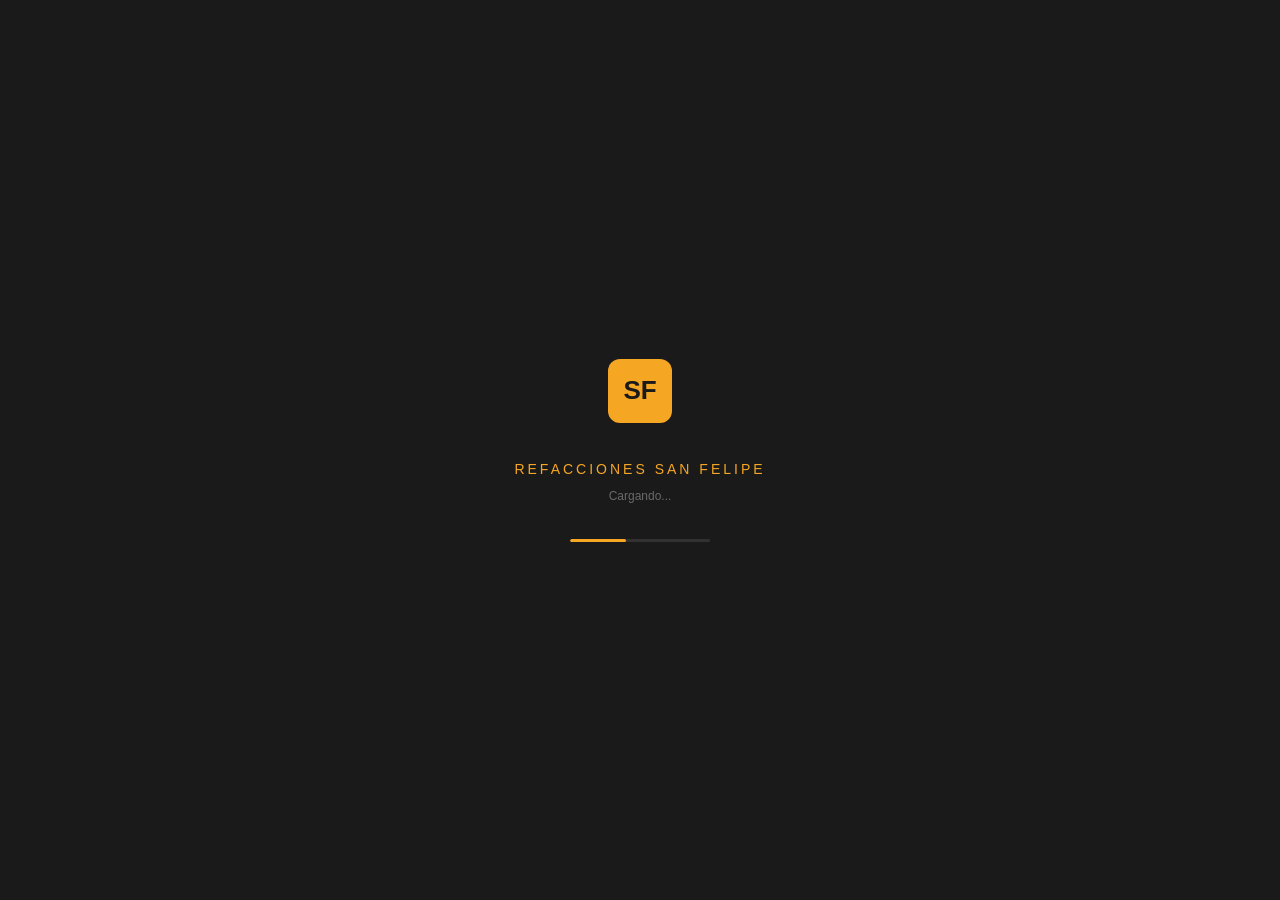
==== index.html @ b6a3e2ce "Se agrega deployment de la primera version de maqsaf" ====
<!DOCTYPE html>
<html lang="es">
<head>
    <meta charset="utf-8" />
    <meta name="viewport" content="width=device-width, initial-scale=1.0" />

    <!-- SEO básico -->
    <title>maqsaf — Refacciones de Maquinaria Pesada San Felipe</title>
    <base href="/maqsaf/"/>
    <meta name="description"
          content="Refacciones para maquinaria pesada en Ometepec, Guerrero. Caterpillar, Komatsu, Case, John Deere y más. Cotiza por WhatsApp sin compromiso." />
    <meta name="keywords"
          content="refacciones maquinaria pesada, Ometepec, Guerrero, Caterpillar, Komatsu, Case, excavadora, bulldozer" />
    <meta name="author" content="Refacciones San Felipe" />

    <!-- Open Graph -->
    <meta property="og:title"       content="Refacciones San Felipe — Maquinaria Pesada Ometepec" />
    <meta property="og:description" content="Cotiza refacciones para maquinaria pesada directo por WhatsApp. Distribuidores locales en Ometepec, Guerrero." />
    <meta property="og:type"        content="website" />
    <meta property="og:locale"      content="es_MX" />

    <!-- Favicon -->
    <link rel="icon" type="image/svg+xml" href="images/logo.svg" />
    <link rel="apple-touch-icon" href="images/logo.svg" />

    <!-- Estilos -->
    <link rel="stylesheet" href="css/app.css" />
    <link rel="stylesheet" href="maqsaf.Client.styles.css" />

    <!-- Google Fonts -->
    <link rel="preconnect" href="https://fonts.googleapis.com" />
    <link rel="preconnect" href="https://fonts.gstatic.com" crossorigin />
    <link href="https://fonts.googleapis.com/css2?family=Oswald:wght@400;500;600;700&family=Source+Sans+3:wght@300;400;500;600&display=swap"
          rel="stylesheet" />
</head>
<body>
    <div id="app">
        <!-- Loading screen mientras carga Blazor WASM -->
        <div style="
            position:fixed;inset:0;
            background:#1A1A1A;
            display:flex;flex-direction:column;
            align-items:center;justify-content:center;
            gap:1.5rem;font-family:sans-serif;">
            <div style="
                width:64px;height:64px;
                background:#F5A623;border-radius:12px;
                display:flex;align-items:center;justify-content:center;">
                <span style="font-family:Arial Black,sans-serif;font-weight:900;font-size:26px;color:#1A1A1A">SF</span>
            </div>
            <div style="text-align:center">
                <p style="color:#F5A623;font-size:14px;letter-spacing:3px;text-transform:uppercase;margin-bottom:4px">
                    Refacciones San Felipe
                </p>
                <p style="color:rgba(255,255,255,.35);font-size:12px">Cargando...</p>
            </div>
            <div style="
                width:140px;height:3px;
                background:rgba(255,255,255,.1);
                border-radius:2px;overflow:hidden;">
                <div style="
                    width:40%;height:100%;
                    background:#F5A623;border-radius:2px;
                    animation:load 1.2s ease-in-out infinite alternate;">
                </div>
            </div>
        </div>
    </div>

    <div id="blazor-error-ui"
         style="display:none;background:#7b1c1c;color:white;padding:1rem;
                position:fixed;bottom:0;left:0;right:0;z-index:9999;font-family:sans-serif">
        Se produjo un error no manejado.
        <a href="" style="color:#F5A623">Recargar</a>
        <a onclick="document.getElementById('blazor-error-ui').style.display='none'"
           style="float:right;color:#F5A623;cursor:pointer">✕</a>
    </div>

    <style>
        @keyframes load {
            from { transform: translateX(-100%); }
            to   { transform: translateX(250%); }
        }
    </style>

    <!-- SPA Redirect: reconstruye la ruta para GitHub Pages -->
    <script>
        (function(l) {
            if (l.search[1] === '/' ) {
                var decoded = l.search.slice(1).split('&').map(function(s) {
                    return s.replace(/~and~/g, '&')
                }).join('?');
                window.history.replaceState(null, null,
                    l.pathname.slice(0, -1) + decoded + l.hash
                );
            }
        }(window.location))
    </script>
    <script src="_framework/blazor.webassembly.js"></script>
</body>
</html>
---- css/app.css ----
/* ══════════════════════════════════════════════
   maqsaf — Refacciones San Felipe
   Estilos principales
   ══════════════════════════════════════════════ */

@import url('https://fonts.googleapis.com/css2?family=Oswald:wght@400;500;600;700&family=Source+Sans+3:wght@300;400;500;600&display=swap');

:root {
    --amarillo:       #F5A623;
    --amarillo-dark:  #D4871A;
    --negro:          #1A1A1A;
    --gris-oscuro:    #2C2C2C;
    --gris-medio:     #4A4A4A;
    --gris-claro:     #F5F5F0;
    --blanco:         #FFFFFF;
    --acero:          #8A9BAE;
    --whatsapp:       #25D366;
    --whatsapp-dark:  #1DA851;
    --texto:          #1A1A1A;
    --texto-sec:      #5A5A5A;
    --header-h:       68px;
}

/* ── Reset ── */
*, *::before, *::after { margin: 0; padding: 0; box-sizing: border-box; }
html { scroll-behavior: smooth; }
body {
    font-family: 'Source Sans 3', sans-serif;
    background: var(--blanco);
    color: var(--texto);
    overflow-x: hidden;
    font-size: 16px;
    line-height: 1.6;
}
a { text-decoration: none; color: inherit; }
img { max-width: 100%; display: block; }
button { cursor: pointer; border: none; background: none; font-family: inherit; }

/* ── Layout ── */
.container {
    max-width: 1100px;
    margin: 0 auto;
    padding: 0 1.5rem;
}

/* ══════════════════ HEADER ══════════════════ */
.header {
    background: var(--negro);
    position: sticky;
    top: 0;
    z-index: 200;
    border-bottom: 3px solid var(--amarillo);
    height: var(--header-h);
}

.header-inner {
    max-width: 1100px;
    margin: 0 auto;
    padding: 0 1.5rem;
    display: flex;
    align-items: center;
    justify-content: space-between;
    height: 100%;
}

/* Logo */
.logo-link {
    display: flex;
    align-items: center;
    gap: 12px;
    text-decoration: none;
}

.logo-icon-box {
    width: 44px;
    height: 44px;
    background: var(--amarillo);
    border-radius: 8px;
    display: flex;
    align-items: center;
    justify-content: center;
    flex-shrink: 0;
}

.logo-letters {
    font-family: 'Oswald', sans-serif;
    font-weight: 700;
    font-size: 18px;
    color: var(--negro);
    letter-spacing: 1px;
}

.logo-text-block {
    display: flex;
    flex-direction: column;
    line-height: 1.15;
}

.logo-brand {
    font-family: 'Oswald', sans-serif;
    font-size: 17px;
    font-weight: 700;
    color: var(--amarillo);
    text-transform: uppercase;
    letter-spacing: 0.5px;
}

.logo-sub {
    font-size: 10px;
    color: var(--acero);
    text-transform: uppercase;
    letter-spacing: 2px;
}

/* Nav */
.main-nav {
    display: flex;
    align-items: center;
    gap: 1.75rem;
}

.nav-link {
    font-family: 'Oswald', sans-serif;
    font-size: 13px;
    font-weight: 400;
    color: #ccc;
    text-transform: uppercase;
    letter-spacing: 1px;
    transition: color .2s;
    white-space: nowrap;
}
.nav-link:hover { color: var(--amarillo); }

.btn-wa-nav {
    background: var(--whatsapp);
    color: #fff;
    padding: 7px 14px;
    border-radius: 6px;
    font-family: 'Oswald', sans-serif;
    font-size: 12px;
    font-weight: 500;
    letter-spacing: 1px;
    display: flex;
    align-items: center;
    gap: 6px;
    transition: background .2s;
    white-space: nowrap;
}
.btn-wa-nav:hover { background: var(--whatsapp-dark); }

/* Hamburger */
.hamburger {
    display: none;
    flex-direction: column;
    gap: 5px;
    padding: 4px;
}
.hamburger span {
    display: block;
    width: 24px;
    height: 2px;
    background: var(--amarillo);
    border-radius: 2px;
    transition: all .3s;
}
.hamburger.active span:nth-child(1) { transform: rotate(45deg) translate(5px, 5px); }
.hamburger.active span:nth-child(2) { opacity: 0; }
.hamburger.active span:nth-child(3) { transform: rotate(-45deg) translate(5px, -5px); }

/* ══════════════════ HERO ══════════════════ */
.hero {
    background: var(--negro);
    position: relative;
    overflow: hidden;
    min-height: 580px;
    display: flex;
    align-items: center;
}

.hero-bg {
    position: absolute;
    inset: 0;
    background:
        radial-gradient(ellipse 60% 80% at 80% 50%, rgba(245,166,35,.07) 0%, transparent 70%),
        repeating-linear-gradient(-45deg, transparent, transparent 40px,
            rgba(255,255,255,.012) 40px, rgba(255,255,255,.012) 41px);
}

.hero-inner {
    position: relative;
    z-index: 1;
    display: grid;
    grid-template-columns: 1fr 400px;
    gap: 3rem;
    align-items: center;
    padding: 4rem 1.5rem;
    width: 100%;
    max-width: 1100px;
    margin: 0 auto;
}

.hero-badge {
    display: inline-flex;
    align-items: center;
    gap: 8px;
    background: rgba(245,166,35,.13);
    border: 1px solid rgba(245,166,35,.28);
    color: var(--amarillo);
    padding: 5px 14px;
    border-radius: 20px;
    font-size: 11px;
    font-weight: 500;
    letter-spacing: 1.5px;
    text-transform: uppercase;
    margin-bottom: 1.5rem;
}

.badge-dot {
    width: 6px;
    height: 6px;
    background: var(--amarillo);
    border-radius: 50%;
    animation: blink 1.5s infinite;
    flex-shrink: 0;
}

@keyframes blink {
    0%, 100% { opacity: 1; }
    50%       { opacity: .2; }
}

.hero-content h1 {
    font-family: 'Oswald', sans-serif;
    font-size: clamp(2rem, 4.5vw, 3.2rem);
    font-weight: 700;
    color: var(--blanco);
    text-transform: uppercase;
    letter-spacing: 1px;
    line-height: 1.05;
    margin-bottom: 1.2rem;
}
.hero-content h1 .accent { color: var(--amarillo); }

.hero-content p {
    font-size: 1.05rem;
    color: #aaa;
    line-height: 1.75;
    margin-bottom: 2rem;
    max-width: 480px;
}

.hero-ctas { display: flex; gap: 1rem; flex-wrap: wrap; }

.hero-visual {
    display: flex;
    justify-content: center;
}
.hero-gear-svg {
    width: 100%;
    max-width: 360px;
    opacity: .9;
}

/* ══════════════════ MARCAS STRIP ══════════════════ */
.marcas-strip {
    background: var(--gris-oscuro);
    padding: .9rem 0;
    border-bottom: 1px solid rgba(255,255,255,.06);
}

.marcas-inner {
    display: flex;
    align-items: center;
    gap: 1.5rem;
    flex-wrap: wrap;
}

.marcas-label {
    font-family: 'Oswald', sans-serif;
    font-size: 10px;
    color: var(--acero);
    text-transform: uppercase;
    letter-spacing: 2px;
    white-space: nowrap;
    flex-shrink: 0;
}

.marcas-divider {
    width: 1px;
    height: 22px;
    background: rgba(255,255,255,.1);
    flex-shrink: 0;
}

.marcas-list { display: flex; gap: 1.5rem; flex-wrap: wrap; }

.marca-tag {
    font-family: 'Oswald', sans-serif;
    font-size: 12px;
    font-weight: 500;
    color: rgba(255,255,255,.45);
    text-transform: uppercase;
    letter-spacing: .5px;
    transition: color .2s;
    cursor: pointer;
}
.marca-tag:hover { color: var(--amarillo); }

/* ══════════════════ SECCIONES ══════════════════ */
.section { padding: 5rem 0; }
.bg-light  { background: var(--gris-claro); }
.bg-white  { background: var(--blanco); }
.bg-dark   { background: var(--negro); }

.section-header {
    text-align: center;
    margin-bottom: 3.5rem;
}

.section-tag {
    display: inline-block;
    font-family: 'Oswald', sans-serif;
    font-size: 11px;
    font-weight: 500;
    letter-spacing: 3px;
    text-transform: uppercase;
    color: var(--amarillo);
    margin-bottom: .6rem;
}

.section-header h2 {
    font-family: 'Oswald', sans-serif;
    font-size: clamp(1.7rem, 3.5vw, 2.5rem);
    font-weight: 700;
    color: var(--negro);
    text-transform: uppercase;
    letter-spacing: 1px;
    line-height: 1.1;
}
.bg-dark .section-header h2 { color: var(--blanco); }

.section-header p {
    font-size: .95rem;
    color: var(--texto-sec);
    margin-top: .7rem;
    max-width: 540px;
    margin-left: auto;
    margin-right: auto;
    line-height: 1.7;
}
.bg-dark .section-header p { color: rgba(255,255,255,.5); }

/* ══════════════════ CATEGORÍAS ══════════════════ */
.cats-grid {
    display: grid;
    grid-template-columns: repeat(auto-fit, minmax(220px, 1fr));
    gap: 1.25rem;
}

.cat-card {
    background: var(--blanco);
    border: 1px solid #e0e0d8;
    border-radius: 10px;
    padding: 1.6rem 1.4rem;
    cursor: pointer;
    transition: transform .2s, border-color .2s, box-shadow .2s;
    text-decoration: none;
    display: block;
    color: var(--texto);
}
.cat-card:hover {
    transform: translateY(-3px);
    border-color: var(--amarillo);
    box-shadow: 0 8px 24px rgba(0,0,0,.08);
}

.cat-icon {
    width: 46px;
    height: 46px;
    background: rgba(245,166,35,.1);
    border-radius: 9px;
    display: flex;
    align-items: center;
    justify-content: center;
    margin-bottom: .9rem;
}
.cat-icon-lg { width: 56px; height: 56px; }

.cat-card h3 {
    font-family: 'Oswald', sans-serif;
    font-size: 15px;
    font-weight: 600;
    color: var(--negro);
    text-transform: uppercase;
    letter-spacing: .5px;
    margin-bottom: .4rem;
}

.cat-card p {
    font-size: 13px;
    color: var(--texto-sec);
    line-height: 1.5;
}

.cat-arrow {
    display: inline-block;
    font-family: 'Oswald', sans-serif;
    font-size: 12px;
    color: var(--amarillo);
    font-weight: 500;
    text-transform: uppercase;
    letter-spacing: 1px;
    margin-top: .9rem;
}

/* Categorías detalle */
.cats-grid-detail {
    grid-template-columns: repeat(auto-fit, minmax(280px, 1fr));
}

.cat-card-detail {
    background: var(--blanco);
    border: 1px solid #e0e0d8;
    border-radius: 12px;
    padding: 1.75rem;
    display: flex;
    flex-direction: column;
    gap: .75rem;
    transition: box-shadow .2s;
}
.cat-card-detail:hover { box-shadow: 0 6px 20px rgba(0,0,0,.07); }

.cat-card-header {
    display: flex;
    align-items: center;
    gap: 1rem;
}

.cat-card-header h2 {
    font-family: 'Oswald', sans-serif;
    font-size: 17px;
    font-weight: 600;
    color: var(--negro);
    text-transform: uppercase;
    letter-spacing: .5px;
}

.cat-desc {
    font-size: 13.5px;
    color: var(--texto-sec);
    line-height: 1.6;
}

.ejemplos-wrap { margin-top: .25rem; }
.ejemplos-label {
    font-size: 11px;
    font-weight: 600;
    color: var(--acero);
    text-transform: uppercase;
    letter-spacing: 1px;
    display: block;
    margin-bottom: .4rem;
}

.ejemplos-list {
    list-style: none;
    display: flex;
    flex-wrap: wrap;
    gap: .35rem;
}

.ejemplos-list li {
    background: rgba(245,166,35,.1);
    color: #8A6010;
    font-size: 11.5px;
    padding: 3px 10px;
    border-radius: 20px;
    font-weight: 500;
}

.btn-block { display: flex; width: 100%; justify-content: center; margin-top: auto; }

/* ══════════════════ PASOS ══════════════════ */
.pasos-grid {
    display: grid;
    grid-template-columns: repeat(auto-fit, minmax(200px, 1fr));
    gap: 2rem;
    position: relative;
}

.pasos-grid::before {
    content: '';
    position: absolute;
    top: 39px;
    left: 12%;
    right: 12%;
    height: 2px;
    background: repeating-linear-gradient(90deg,
        var(--amarillo) 0, var(--amarillo) 10px,
        transparent 10px, transparent 18px);
}

.paso {
    text-align: center;
    padding: 0 1rem;
    position: relative;
    z-index: 1;
}

.paso-num {
    width: 78px;
    height: 78px;
    background: var(--negro);
    border: 3px solid var(--amarillo);
    border-radius: 50%;
    display: flex;
    align-items: center;
    justify-content: center;
    margin: 0 auto 1.25rem;
    font-family: 'Oswald', sans-serif;
    font-size: 26px;
    font-weight: 700;
    color: var(--amarillo);
}

.paso h3 {
    font-family: 'Oswald', sans-serif;
    font-size: 15px;
    font-weight: 600;
    color: var(--negro);
    text-transform: uppercase;
    letter-spacing: .5px;
    margin-bottom: .4rem;
}

.paso p {
    font-size: 13.5px;
    color: var(--texto-sec);
    line-height: 1.6;
}

/* ══════════════════ CTA ══════════════════ */
.section-cta {
    background: var(--negro);
    padding: 3.5rem 0;
    border-top: 3px solid var(--amarillo);
}

.cta-inner {
    display: flex;
    align-items: center;
    justify-content: space-between;
    gap: 2rem;
    flex-wrap: wrap;
}

.cta-text h2 {
    font-family: 'Oswald', sans-serif;
    font-size: 1.8rem;
    font-weight: 700;
    color: var(--blanco);
    text-transform: uppercase;
    letter-spacing: 1px;
}

.cta-text p {
    font-size: .95rem;
    color: rgba(255,255,255,.55);
    margin-top: .4rem;
}

/* ══════════════════ BOTONES ══════════════════ */
.btn-primary {
    background: var(--amarillo);
    color: var(--negro);
    padding: 13px 26px;
    border-radius: 7px;
    font-family: 'Oswald', sans-serif;
    font-size: 14px;
    font-weight: 600;
    letter-spacing: 1px;
    text-transform: uppercase;
    display: inline-flex;
    align-items: center;
    justify-content: center;
    gap: 8px;
    transition: background .2s, transform .15s;
    border: none;
    cursor: pointer;
    white-space: nowrap;
}
.btn-primary:hover {
    background: var(--amarillo-dark);
    transform: translateY(-1px);
}
.btn-primary.btn-lg { padding: 15px 32px; font-size: 15px; }

.btn-secondary {
    background: transparent;
    color: var(--negro);
    padding: 13px 26px;
    border-radius: 7px;
    border: 1.5px solid rgba(0,0,0,.25);
    font-family: 'Oswald', sans-serif;
    font-size: 14px;
    font-weight: 500;
    letter-spacing: 1px;
    text-transform: uppercase;
    display: inline-flex;
    align-items: center;
    gap: 8px;
    transition: border-color .2s, color .2s;
    cursor: pointer;
    white-space: nowrap;
}
.btn-secondary:hover { border-color: var(--amarillo); color: var(--amarillo-dark); }

.hero-content .btn-secondary {
    color: var(--blanco);
    border-color: rgba(255,255,255,.25);
}
.hero-content .btn-secondary:hover {
    border-color: var(--amarillo);
    color: var(--amarillo);
}

.btn-wa-grande {
    width: 100%;
    background: var(--whatsapp);
    color: #fff;
    border: none;
    border-radius: 8px;
    padding: 14px 20px;
    font-family: 'Oswald', sans-serif;
    font-size: 15px;
    font-weight: 600;
    letter-spacing: 1px;
    text-transform: uppercase;
    cursor: pointer;
    display: flex;
    align-items: center;
    justify-content: center;
    gap: 10px;
    transition: background .2s, transform .15s;
    text-decoration: none;
}
.btn-wa-grande:hover {
    background: var(--whatsapp-dark);
    transform: translateY(-1px);
}
.btn-wa-grande:disabled {
    opacity: .65;
    cursor: not-allowed;
    transform: none;
}

/* ══════════════════ FORMULARIO COTIZACIÓN ══════════════════ */
.cotizar-layout {
    display: grid;
    grid-template-columns: 1fr 1fr;
    gap: 4rem;
    align-items: start;
}

.cotizar-info h3 {
    font-family: 'Oswald', sans-serif;
    font-size: 1.25rem;
    font-weight: 600;
    color: var(--negro);
    text-transform: uppercase;
    letter-spacing: 1px;
    margin-bottom: 1rem;
}

.cotizar-info > p {
    font-size: .95rem;
    color: var(--texto-sec);
    line-height: 1.75;
    margin-bottom: 1.75rem;
}

.info-items { display: flex; flex-direction: column; gap: 1.1rem; }

.info-item {
    display: flex;
    align-items: flex-start;
    gap: 12px;
}

.info-item-icon {
    width: 36px;
    height: 36px;
    background: rgba(245,166,35,.1);
    border-radius: 8px;
    display: flex;
    align-items: center;
    justify-content: center;
    flex-shrink: 0;
}

.info-item strong {
    display: block;
    font-family: 'Oswald', sans-serif;
    font-size: 13px;
    color: var(--negro);
    font-weight: 600;
    text-transform: uppercase;
    letter-spacing: .5px;
    margin-bottom: 2px;
}

.info-item span {
    font-size: 13px;
    color: var(--texto-sec);
}

/* Form */
.cotizar-form-wrap {
    background: var(--blanco);
    border: 1px solid #e0e0d8;
    border-radius: 12px;
    padding: 2rem;
    box-shadow: 0 4px 16px rgba(0,0,0,.05);
}

.form-grid-2 {
    display: grid;
    grid-template-columns: 1fr 1fr;
    gap: 1rem;
}

.form-row { margin-bottom: 1.1rem; }

.form-row label {
    display: block;
    font-family: 'Oswald', sans-serif;
    font-size: 11px;
    font-weight: 500;
    color: var(--gris-medio);
    text-transform: uppercase;
    letter-spacing: 1px;
    margin-bottom: 5px;
}

.req { color: var(--amarillo); }

.form-input {
    width: 100%;
    background: #FAFAF8;
    border: 1px solid #ddd;
    border-radius: 7px;
    padding: 10px 13px;
    font-family: 'Source Sans 3', sans-serif;
    font-size: 14px;
    color: var(--negro);
    outline: none;
    transition: border-color .2s, background .2s;
    appearance: none;
}
.form-input:focus {
    border-color: var(--amarillo);
    background: var(--blanco);
}
.form-input::placeholder { color: #bbb; }
.form-textarea {
    resize: vertical;
    min-height: 100px;
    line-height: 1.6;
}
select.form-input option { background: var(--blanco); }

.form-nota {
    text-align: center;
    font-size: 12px;
    color: var(--acero);
    margin-top: .75rem;
}

/* Validation */
.validation-message {
    color: #c0392b;
    font-size: 12px;
    margin-top: 4px;
}

/* Form success */
.form-success {
    text-align: center;
    padding: 2rem 1rem;
}
.success-icon { margin-bottom: 1rem; }
.form-success h3 {
    font-family: 'Oswald', sans-serif;
    font-size: 1.5rem;
    font-weight: 700;
    color: var(--negro);
    text-transform: uppercase;
    margin-bottom: .5rem;
}
.form-success p { font-size: 14px; color: var(--texto-sec); line-height: 1.6; }

/* ══════════════════ PAGE HERO ══════════════════ */
.page-hero {
    padding: 4rem 0 3rem;
    border-bottom: 3px solid var(--amarillo);
}

.page-hero .container { max-width: 700px; }

.page-title {
    font-family: 'Oswald', sans-serif;
    font-size: clamp(1.8rem, 4vw, 2.8rem);
    font-weight: 700;
    color: var(--blanco);
    text-transform: uppercase;
    letter-spacing: 1px;
    line-height: 1.05;
    margin: .5rem 0 .75rem;
}
.page-title .accent { color: var(--amarillo); }

.page-sub {
    font-size: 1rem;
    color: rgba(255,255,255,.55);
    line-height: 1.7;
}

/* ══════════════════ MARCAS PAGE ══════════════════ */
.marcas-grid {
    display: grid;
    grid-template-columns: repeat(auto-fit, minmax(280px, 1fr));
    gap: 1rem;
}

.marca-card {
    background: var(--blanco);
    border: 1px solid #e0e0d8;
    border-radius: 10px;
    padding: 1.25rem 1.5rem;
    display: flex;
    align-items: center;
    gap: 1rem;
    transition: box-shadow .2s, border-color .2s;
}
.marca-card:hover { box-shadow: 0 4px 16px rgba(0,0,0,.07); border-color: var(--amarillo); }

.marca-initial {
    width: 44px;
    height: 44px;
    background: var(--negro);
    color: var(--amarillo);
    border-radius: 8px;
    display: flex;
    align-items: center;
    justify-content: center;
    font-family: 'Oswald', sans-serif;
    font-size: 20px;
    font-weight: 700;
    flex-shrink: 0;
}

.marca-info { flex: 1; }
.marca-info h3 {
    font-family: 'Oswald', sans-serif;
    font-size: 15px;
    font-weight: 600;
    color: var(--negro);
    text-transform: uppercase;
    letter-spacing: .3px;
    margin-bottom: 2px;
}
.marca-info p { font-size: 12.5px; color: var(--texto-sec); }

.marca-cta {
    font-family: 'Oswald', sans-serif;
    font-size: 12px;
    color: var(--amarillo);
    font-weight: 600;
    text-transform: uppercase;
    letter-spacing: 1px;
    white-space: nowrap;
}

.marcas-nota {
    background: var(--blanco);
    border: 1px solid #e0e0d8;
    border-left: 4px solid var(--amarillo);
    border-radius: 8px;
    padding: 1.5rem;
    margin-top: 2rem;
    display: flex;
    align-items: flex-start;
    gap: 1rem;
}
.nota-icon { flex-shrink: 0; margin-top: 2px; }
.marcas-nota strong {
    font-family: 'Oswald', sans-serif;
    font-size: 15px;
    font-weight: 600;
    color: var(--negro);
    display: block;
    text-transform: uppercase;
    letter-spacing: .5px;
    margin-bottom: .3rem;
}
.marcas-nota p { font-size: 14px; color: var(--texto-sec); line-height: 1.6; }

/* ══════════════════ NOSOTROS PAGE ══════════════════ */
.nosotros-layout {
    display: grid;
    grid-template-columns: 1fr 380px;
    gap: 4rem;
    align-items: start;
}

.nosotros-texto h2 {
    font-family: 'Oswald', sans-serif;
    font-size: 1.5rem;
    font-weight: 700;
    color: var(--negro);
    text-transform: uppercase;
    letter-spacing: .5px;
    margin-bottom: .75rem;
}
.nosotros-texto p {
    font-size: .95rem;
    color: var(--texto-sec);
    line-height: 1.8;
    margin-bottom: 1rem;
}

.stats-card {
    background: var(--negro);
    border-radius: 12px;
    padding: 2rem;
    display: grid;
    grid-template-columns: 1fr 1fr;
    gap: 1.5rem;
}

.stat-item { text-align: center; }
.stat-num {
    font-family: 'Oswald', sans-serif;
    font-size: 2.8rem;
    font-weight: 700;
    color: var(--amarillo);
    line-height: 1;
    display: block;
}
.stat-desc {
    font-size: 12px;
    color: rgba(255,255,255,.55);
    margin-top: .4rem;
    line-height: 1.4;
}

/* Ventajas grid */
.ventajas-grid {
    display: grid;
    grid-template-columns: repeat(auto-fit, minmax(260px, 1fr));
    gap: 1.25rem;
}

.ventaja-card {
    background: var(--gris-claro);
    border: 1px solid #e0e0d8;
    border-radius: 10px;
    padding: 1.5rem;
    transition: box-shadow .2s;
}
.ventaja-card:hover { box-shadow: 0 4px 16px rgba(0,0,0,.07); }

.ventaja-icon {
    width: 50px;
    height: 50px;
    background: rgba(245,166,35,.1);
    border-radius: 10px;
    display: flex;
    align-items: center;
    justify-content: center;
    margin-bottom: 1rem;
}

.ventaja-card h3 {
    font-family: 'Oswald', sans-serif;
    font-size: 15px;
    font-weight: 600;
    color: var(--negro);
    text-transform: uppercase;
    letter-spacing: .3px;
    margin-bottom: .4rem;
}

.ventaja-card p {
    font-size: 13.5px;
    color: var(--texto-sec);
    line-height: 1.6;
}

/* ══════════════════ CONTACTO PAGE ══════════════════ */
.contacto-layout {
    display: grid;
    grid-template-columns: 1fr 1fr;
    gap: 3.5rem;
    align-items: start;
}

.contacto-datos h3 {
    font-family: 'Oswald', sans-serif;
    font-size: 1.2rem;
    font-weight: 600;
    color: var(--negro);
    text-transform: uppercase;
    letter-spacing: 1px;
    margin-bottom: 1.5rem;
}

.dato-item {
    display: flex;
    align-items: flex-start;
    gap: 12px;
    margin-bottom: 1.25rem;
}

.dato-icon {
    width: 40px;
    height: 40px;
    background: var(--negro);
    border-radius: 8px;
    display: flex;
    align-items: center;
    justify-content: center;
    flex-shrink: 0;
}

.dato-texto { display: flex; flex-direction: column; }
.dato-texto strong {
    font-family: 'Oswald', sans-serif;
    font-size: 11px;
    color: var(--acero);
    text-transform: uppercase;
    letter-spacing: 1.5px;
    margin-bottom: 3px;
}
.dato-texto span {
    font-size: 14.5px;
    color: var(--negro);
    font-weight: 500;
    line-height: 1.5;
}
.dato-link {
    font-size: 15px;
    color: var(--amarillo);
    font-weight: 600;
    text-decoration: underline;
}
.dato-closed { color: var(--acero) !important; font-size: 13.5px !important; }

/* Horario table */
.horario-detalle {
    background: var(--gris-claro);
    border: 1px solid #e0e0d8;
    border-radius: 10px;
    padding: 1.25rem;
    margin-top: 1.5rem;
}
.horario-detalle h4 {
    font-family: 'Oswald', sans-serif;
    font-size: 12px;
    font-weight: 500;
    color: var(--acero);
    text-transform: uppercase;
    letter-spacing: 2px;
    margin-bottom: .75rem;
}

.horario-table { width: 100%; border-collapse: collapse; }
.horario-table td {
    padding: 5px 8px;
    font-size: 13.5px;
    border-bottom: 1px solid #eee;
}
.horario-table tr:last-child td { border-bottom: none; }
.horario-table td:first-child { color: var(--negro); font-weight: 500; }
.horario-table td:nth-child(2) { color: var(--texto-sec); }

.badge-open  { color: #0F6E56; font-size: 11px; font-weight: 600; text-align: right; }
.badge-closed { color: #993C1D; font-size: 11px; font-weight: 600; text-align: right; }

/* Mapa */
.mapa-wrap {
    background: var(--blanco);
    border: 1px solid #e0e0d8;
    border-radius: 12px;
    overflow: hidden;
    padding: 1.25rem;
}
.mapa-header {
    display: flex;
    align-items: center;
    gap: 8px;
    font-family: 'Oswald', sans-serif;
    font-size: 13px;
    font-weight: 500;
    color: var(--negro);
    text-transform: uppercase;
    letter-spacing: 1px;
    margin-bottom: 1rem;
}
.mapa-nota {
    font-size: 12px;
    color: var(--acero);
    line-height: 1.5;
    margin-top: .75rem;
    padding: .6rem;
    background: #fffbe8;
    border-radius: 6px;
    border-left: 3px solid var(--amarillo);
}
.mapa-nota code {
    font-size: 11px;
    background: rgba(0,0,0,.06);
    padding: 1px 5px;
    border-radius: 3px;
}

/* ══════════════════ FOOTER ══════════════════ */
.footer {
    background: var(--negro);
    border-top: 3px solid var(--amarillo);
    padding: 3rem 0 1.5rem;
}

.footer-top {
    display: grid;
    grid-template-columns: 2fr 1fr 1fr 1.2fr;
    gap: 2.5rem;
    margin-bottom: 2.5rem;
}

.footer-desc {
    font-size: 13px;
    color: rgba(255,255,255,.4);
    line-height: 1.7;
    margin-top: .5rem;
    max-width: 260px;
}

.footer-col h4 {
    font-family: 'Oswald', sans-serif;
    font-size: 12px;
    font-weight: 600;
    color: var(--amarillo);
    text-transform: uppercase;
    letter-spacing: 2px;
    margin-bottom: .9rem;
}

.footer-col ul { list-style: none; display: flex; flex-direction: column; gap: .45rem; }
.footer-col ul li a, .footer-col ul li span {
    font-size: 13px;
    color: rgba(255,255,255,.4);
    transition: color .2s;
}
.footer-col ul li a:hover { color: var(--amarillo); }

.footer-bottom {
    border-top: 1px solid rgba(255,255,255,.07);
    padding-top: 1.5rem;
    display: flex;
    align-items: center;
    justify-content: space-between;
    flex-wrap: wrap;
    gap: .75rem;
}

.footer-bottom p { font-size: 12px; color: rgba(255,255,255,.22); }
.footer-bottom strong { color: var(--amarillo); }

/* ══════════════════ WA FLOTANTE ══════════════════ */
.wa-float {
    position: fixed;
    bottom: 2rem;
    right: 2rem;
    z-index: 999;
}

.wa-float a {
    width: 58px;
    height: 58px;
    background: var(--whatsapp);
    border-radius: 50%;
    display: flex;
    align-items: center;
    justify-content: center;
    box-shadow: 0 4px 18px rgba(37,211,102,.4);
    transition: transform .2s, box-shadow .2s;
    position: relative;
    z-index: 1;
}
.wa-float a:hover {
    transform: scale(1.1);
    box-shadow: 0 6px 26px rgba(37,211,102,.5);
}

.wa-pulse {
    position: absolute;
    inset: 0;
    border-radius: 50%;
    background: var(--whatsapp);
    animation: pulse 2.5s infinite;
    z-index: 0;
}

@keyframes pulse {
    0%   { transform: scale(1);   opacity: .6; }
    70%  { transform: scale(1.5); opacity: 0; }
    100% { transform: scale(1.5); opacity: 0; }
}

/* 404 */
.not-found {
    text-align: center;
    padding: 6rem 1.5rem;
}
.not-found h2 {
    font-family: 'Oswald', sans-serif;
    font-size: 2rem;
    color: var(--negro);
    margin-bottom: 1rem;
}
.not-found a {
    color: var(--amarillo);
    font-weight: 600;
    text-decoration: underline;
}

/* ══════════════════ RESPONSIVE ══════════════════ */
@media (max-width: 900px) {
    .hero-inner         { grid-template-columns: 1fr; }
    .hero-visual        { display: none; }
    .cotizar-layout     { grid-template-columns: 1fr; }
    .nosotros-layout    { grid-template-columns: 1fr; }
    .contacto-layout    { grid-template-columns: 1fr; }
    .footer-top         { grid-template-columns: 1fr 1fr; }
    .pasos-grid::before { display: none; }
    .cta-inner          { flex-direction: column; text-align: center; }
}

@media (max-width: 640px) {
    .hamburger        { display: flex; }
    .main-nav         { display: none; }
    .main-nav.open {
        display: flex;
        flex-direction: column;
        position: absolute;
        top: var(--header-h);
        left: 0;
        right: 0;
        background: var(--negro);
        padding: 1.5rem;
        gap: 1rem;
        border-bottom: 2px solid var(--amarillo);
        z-index: 199;
    }
    .form-grid-2      { grid-template-columns: 1fr; }
    .footer-top       { grid-template-columns: 1fr; }
    .stats-card       { grid-template-columns: 1fr 1fr; }
    .section          { padding: 3.5rem 0; }
    .page-hero        { padding: 2.5rem 0 2rem; }
}

/* ══════════════════ NOSOTROS HOME ══════════════════ */
.nosotros-home-wrap {
    display: grid;
    grid-template-columns: 1fr 380px;
    gap: 4rem;
    align-items: center;
}

.nosotros-home-texto h2 {
    font-family: 'Oswald', sans-serif;
    font-size: clamp(1.7rem, 3vw, 2.4rem);
    font-weight: 700;
    color: var(--negro);
    text-transform: uppercase;
    letter-spacing: 1px;
    line-height: 1.1;
    margin: .5rem 0 1rem;
}
.nosotros-home-texto h2 .accent { color: var(--amarillo); }

.nosotros-home-texto > p {
    font-size: .95rem;
    color: var(--texto-sec);
    line-height: 1.8;
    margin-bottom: 1.25rem;
}

.ventajas-home {
    display: flex;
    flex-direction: column;
    gap: .6rem;
}

.ventaja-item {
    display: flex;
    align-items: flex-start;
    gap: 10px;
    font-size: 14px;
    color: var(--texto-sec);
    line-height: 1.5;
}

.ventaja-check {
    width: 20px;
    height: 20px;
    background: rgba(245,166,35,.15);
    color: var(--amarillo-dark);
    border-radius: 50%;
    display: flex;
    align-items: center;
    justify-content: center;
    font-size: 11px;
    font-weight: 700;
    flex-shrink: 0;
    margin-top: 1px;
}

@media (max-width: 900px) {
    .nosotros-home-wrap { grid-template-columns: 1fr; gap: 2.5rem; }
}
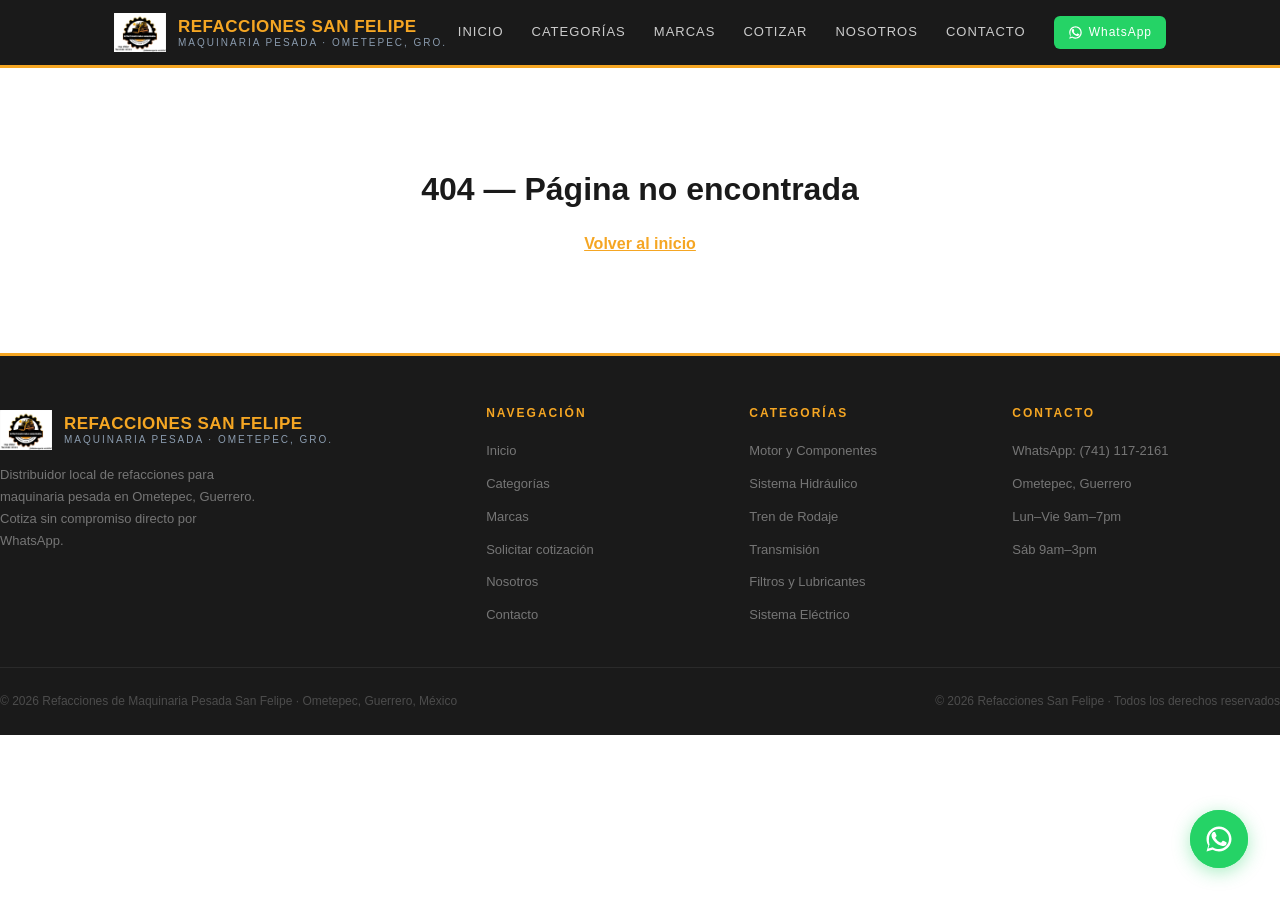
==== commit a40d4e42: "Ajustes" ====
--- a/index.html
+++ b/index.html
@@ -3,99 +3,66 @@
 <head>
     <meta charset="utf-8" />
     <meta name="viewport" content="width=device-width, initial-scale=1.0" />
-
-    <!-- SEO básico -->
     <title>maqsaf — Refacciones de Maquinaria Pesada San Felipe</title>
-    <base href="/maqsaf/"/>
-    <meta name="description"
-          content="Refacciones para maquinaria pesada en Ometepec, Guerrero. Caterpillar, Komatsu, Case, John Deere y más. Cotiza por WhatsApp sin compromiso." />
-    <meta name="keywords"
-          content="refacciones maquinaria pesada, Ometepec, Guerrero, Caterpillar, Komatsu, Case, excavadora, bulldozer" />
+    <!--<base href="/maqsaf/" />-->
+    <base href="" />
+    <script>
+        (function () {
+            var redirect = sessionStorage.redirect;
+            delete sessionStorage.redirect;
+            if (redirect && redirect !== location.href) {
+                history.replaceState(null, null, redirect);
+            }
+        })();
+    </script>
+    <meta name="description" content="Refacciones para maquinaria pesada en Ometepec, Guerrero. Caterpillar, Komatsu, Case, John Deere y más. Cotiza por WhatsApp sin compromiso." />
+    <meta name="keywords" content="refacciones maquinaria pesada, Ometepec, Guerrero, Caterpillar, Komatsu, Case, excavadora, bulldozer" />
     <meta name="author" content="Refacciones San Felipe" />
-
-    <!-- Open Graph -->
-    <meta property="og:title"       content="Refacciones San Felipe — Maquinaria Pesada Ometepec" />
+    <meta property="og:title" content="Refacciones San Felipe — Maquinaria Pesada Ometepec" />
     <meta property="og:description" content="Cotiza refacciones para maquinaria pesada directo por WhatsApp. Distribuidores locales en Ometepec, Guerrero." />
-    <meta property="og:type"        content="website" />
-    <meta property="og:locale"      content="es_MX" />
-
-    <!-- Favicon -->
-    <link rel="icon" type="image/svg+xml" href="images/logo.svg" />
-    <link rel="apple-touch-icon" href="images/logo.svg" />
-
-    <!-- Estilos -->
+    <meta property="og:type" content="website" />
+    <meta property="og:locale" content="es_MX" />
+    <!--<link rel="icon" type="image/svg+xml" href="images/logo.svg" />
+    <link rel="apple-touch-icon" href="images/logo.svg" />-->
+    <link rel="icon" type="image/jpeg" href="images/logo.jpeg" />
+    <link rel="apple-touch-icon" href="images/logo.jpeg" />
     <link rel="stylesheet" href="css/app.css" />
     <link rel="stylesheet" href="maqsaf.Client.styles.css" />
-
-    <!-- Google Fonts -->
     <link rel="preconnect" href="https://fonts.googleapis.com" />
     <link rel="preconnect" href="https://fonts.gstatic.com" crossorigin />
-    <link href="https://fonts.googleapis.com/css2?family=Oswald:wght@400;500;600;700&family=Source+Sans+3:wght@300;400;500;600&display=swap"
-          rel="stylesheet" />
+    <link href="https://fonts.googleapis.com/css2?family=Oswald:wght@400;500;600;700&family=Source+Sans+3:wght@300;400;500;600&display=swap" rel="stylesheet" />
 </head>
 <body>
     <div id="app">
-        <!-- Loading screen mientras carga Blazor WASM -->
-        <div style="
-            position:fixed;inset:0;
-            background:#1A1A1A;
-            display:flex;flex-direction:column;
-            align-items:center;justify-content:center;
-            gap:1.5rem;font-family:sans-serif;">
-            <div style="
-                width:64px;height:64px;
-                background:#F5A623;border-radius:12px;
-                display:flex;align-items:center;justify-content:center;">
+        <div style="position:fixed;inset:0;background:#1A1A1A;display:flex;flex-direction:column;align-items:center;justify-content:center;gap:1.5rem;font-family:sans-serif;">
+            <div style="width:64px;height:64px;background:#F5A623;border-radius:12px;display:flex;align-items:center;justify-content:center;">
                 <span style="font-family:Arial Black,sans-serif;font-weight:900;font-size:26px;color:#1A1A1A">SF</span>
             </div>
             <div style="text-align:center">
-                <p style="color:#F5A623;font-size:14px;letter-spacing:3px;text-transform:uppercase;margin-bottom:4px">
-                    Refacciones San Felipe
-                </p>
+                <p style="color:#F5A623;font-size:14px;letter-spacing:3px;text-transform:uppercase;margin-bottom:4px">Refacciones San Felipe</p>
                 <p style="color:rgba(255,255,255,.35);font-size:12px">Cargando...</p>
             </div>
-            <div style="
-                width:140px;height:3px;
-                background:rgba(255,255,255,.1);
-                border-radius:2px;overflow:hidden;">
-                <div style="
-                    width:40%;height:100%;
-                    background:#F5A623;border-radius:2px;
-                    animation:load 1.2s ease-in-out infinite alternate;">
-                </div>
+            <div style="width:140px;height:3px;background:rgba(255,255,255,.1);border-radius:2px;overflow:hidden;">
+                <div style="width:40%;height:100%;background:#F5A623;border-radius:2px;animation:load 1.2s ease-in-out infinite alternate;"></div>
             </div>
         </div>
     </div>
-
-    <div id="blazor-error-ui"
-         style="display:none;background:#7b1c1c;color:white;padding:1rem;
-                position:fixed;bottom:0;left:0;right:0;z-index:9999;font-family:sans-serif">
+    <div id="blazor-error-ui" style="display:none;background:#7b1c1c;color:white;padding:1rem;position:fixed;bottom:0;left:0;right:0;z-index:9999;font-family:sans-serif">
         Se produjo un error no manejado.
         <a href="" style="color:#F5A623">Recargar</a>
-        <a onclick="document.getElementById('blazor-error-ui').style.display='none'"
-           style="float:right;color:#F5A623;cursor:pointer">✕</a>
+        <a onclick="document.getElementById('blazor-error-ui').style.display='none'" style="float:right;color:#F5A623;cursor:pointer">✕</a>
     </div>
-
     <style>
         @keyframes load {
-            from { transform: translateX(-100%); }
-            to   { transform: translateX(250%); }
+            from {
+                transform: translateX(-100%);
+            }
+
+            to {
+                transform: translateX(250%);
+            }
         }
     </style>
-
-    <!-- SPA Redirect: reconstruye la ruta para GitHub Pages -->
-    <script>
-        (function(l) {
-            if (l.search[1] === '/' ) {
-                var decoded = l.search.slice(1).split('&').map(function(s) {
-                    return s.replace(/~and~/g, '&')
-                }).join('?');
-                window.history.replaceState(null, null,
-                    l.pathname.slice(0, -1) + decoded + l.hash
-                );
-            }
-        }(window.location))
-    </script>
     <script src="_framework/blazor.webassembly.js"></script>
 </body>
-</html>
+</html>
--- a/css/app.css
+++ b/css/app.css
@@ -1330,3 +1330,123 @@
 @media (max-width: 900px) {
     .nosotros-home-wrap { grid-template-columns: 1fr; gap: 2.5rem; }
 }
+
+/* ══════════════════ CARRUSEL ══════════════════ */
+.carrusel-wrap {
+    position: relative;
+    overflow: hidden;
+    border-radius: 10px;
+    background: var(--negro);
+    border: 1px solid rgba(245,166,35,.2);
+    margin-top: 1rem;
+    user-select: none;
+}
+
+.carrusel-track {
+    display: flex;
+    transition: transform .45s cubic-bezier(.4,0,.2,1);
+}
+
+.carrusel-slide {
+    min-width: 100%;
+    display: flex;
+    flex-direction: column;
+    align-items: center;
+    padding: 1.5rem 1rem 1rem;
+}
+
+.slide-ilustracion {
+    width: 100%;
+    max-width: 220px;
+    margin: 0 auto;
+}
+
+.slide-ilustracion svg {
+    width: 100%;
+    height: auto;
+}
+
+.slide-info {
+    text-align: center;
+    padding: .75rem .5rem .5rem;
+}
+
+.slide-titulo {
+    display: block;
+    font-family: 'Oswald', sans-serif;
+    font-size: 14px;
+    font-weight: 600;
+    color: var(--amarillo);
+    text-transform: uppercase;
+    letter-spacing: .5px;
+    margin-bottom: .3rem;
+}
+
+.slide-desc {
+    display: block;
+    font-size: 12px;
+    color: rgba(255,255,255,.5);
+    line-height: 1.5;
+}
+
+/* Botones prev/next */
+.carrusel-btn {
+    position: absolute;
+    top: 50%;
+    transform: translateY(-60%);
+    width: 32px;
+    height: 32px;
+    background: rgba(245,166,35,.15);
+    border: 1px solid rgba(245,166,35,.3);
+    border-radius: 50%;
+    color: var(--amarillo);
+    display: flex;
+    align-items: center;
+    justify-content: center;
+    cursor: pointer;
+    transition: background .2s;
+    z-index: 2;
+}
+.carrusel-btn:hover { background: rgba(245,166,35,.3); }
+.carrusel-prev { left: .5rem; }
+.carrusel-next { right: .5rem; }
+
+/* Dots */
+.carrusel-dots {
+    display: flex;
+    justify-content: center;
+    gap: .4rem;
+    padding: .6rem 0 .8rem;
+}
+
+.dot {
+    width: 7px;
+    height: 7px;
+    border-radius: 50%;
+    background: rgba(255,255,255,.2);
+    border: none;
+    cursor: pointer;
+    transition: background .2s, transform .2s;
+    padding: 0;
+}
+.dot.active {
+    background: var(--amarillo);
+    transform: scale(1.3);
+}
+
+/* Carrusel dentro de cat-card-detail */
+.cat-card-detail .carrusel-wrap {
+    margin-top: 1rem;
+}
+
+/* Carrusel pequeño en cards del home/index */
+.cat-card .carrusel-wrap {
+    margin-top: .75rem;
+    border-radius: 8px;
+}
+.logo-img {
+    width: 52px;
+    height: 52px;
+    object-fit: contain;
+    border-radius: 6px;
+}
